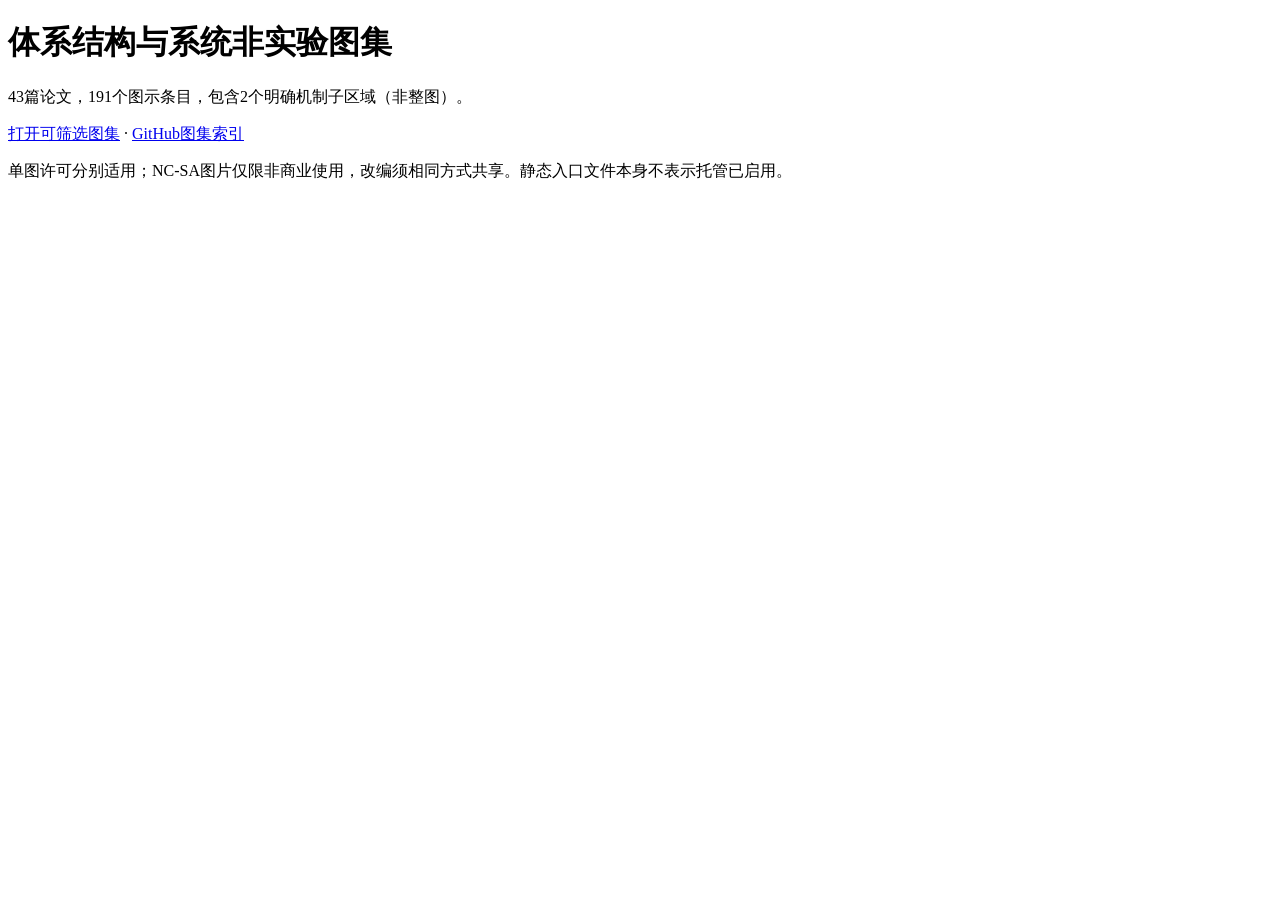
==== index.html @ 88d46df0 "Add Fused3S mechanism figures and Voltrix source-linked reading guide" ====
<!doctype html>
<html lang="zh-CN"><meta charset="utf-8"><meta name="viewport" content="width=device-width,initial-scale=1"><title>体系结构与系统非实验图集</title><h1>体系结构与系统非实验图集</h1><p>43篇论文，191个图示条目，包含2个明确机制子区域（非整图）。</p><p><a href="gallery/index.html">打开可筛选图集</a> · <a href="gallery/README.md">GitHub图集索引</a></p><p>单图许可分别适用；NC-SA图片仅限非商业使用，改编须相同方式共享。静态入口文件本身不表示托管已启用。</p></html>
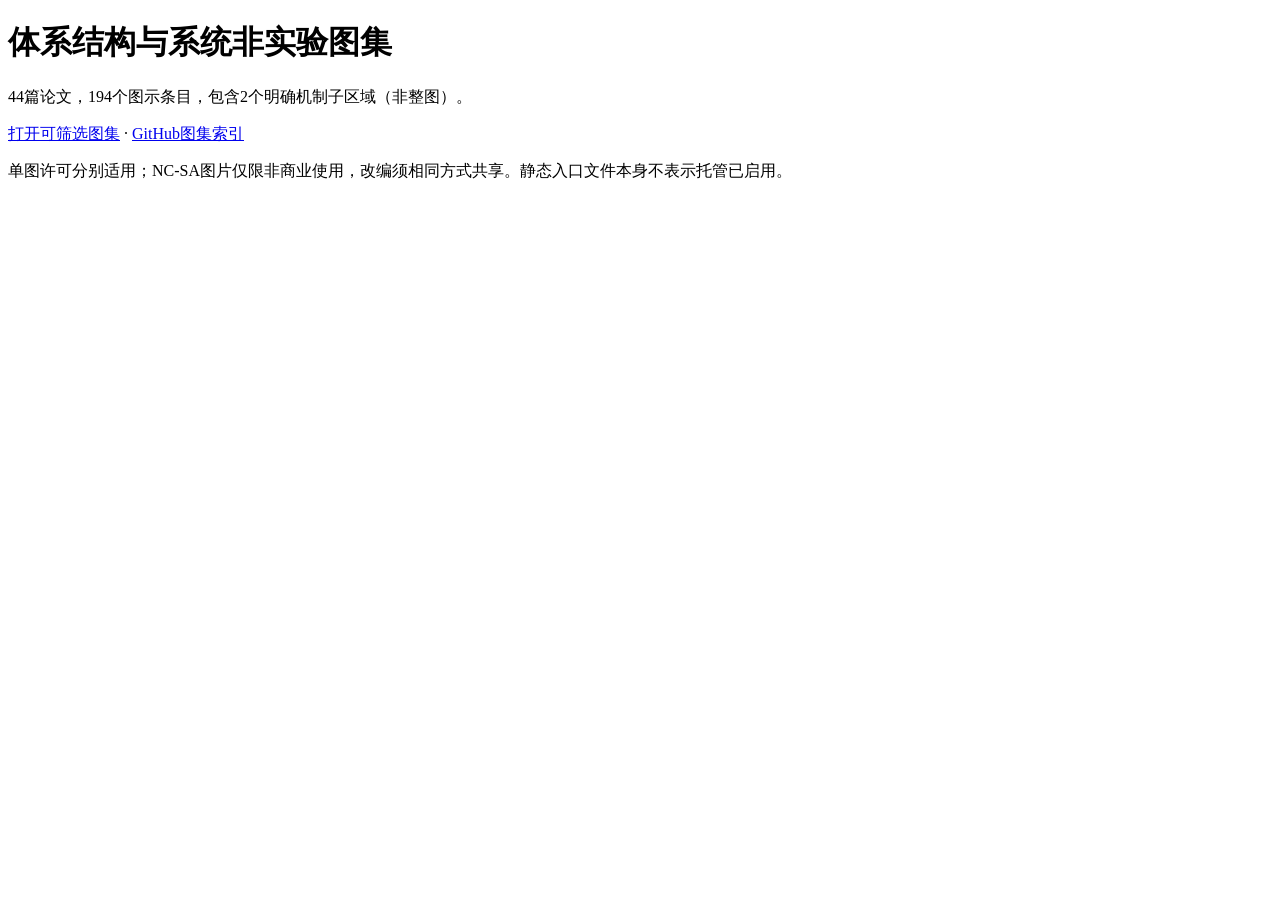
==== commit f14de04a: "Add verified HyPAS mechanism figures as supplemental coverage" ====
--- a/index.html
+++ b/index.html
@@ -1,2 +1,2 @@
 <!doctype html>
-<html lang="zh-CN"><meta charset="utf-8"><meta name="viewport" content="width=device-width,initial-scale=1"><title>体系结构与系统非实验图集</title><h1>体系结构与系统非实验图集</h1><p>43篇论文，191个图示条目，包含2个明确机制子区域（非整图）。</p><p><a href="gallery/index.html">打开可筛选图集</a> · <a href="gallery/README.md">GitHub图集索引</a></p><p>单图许可分别适用；NC-SA图片仅限非商业使用，改编须相同方式共享。静态入口文件本身不表示托管已启用。</p></html>
+<html lang="zh-CN"><meta charset="utf-8"><meta name="viewport" content="width=device-width,initial-scale=1"><title>体系结构与系统非实验图集</title><h1>体系结构与系统非实验图集</h1><p>44篇论文，194个图示条目，包含2个明确机制子区域（非整图）。</p><p><a href="gallery/index.html">打开可筛选图集</a> · <a href="gallery/README.md">GitHub图集索引</a></p><p>单图许可分别适用；NC-SA图片仅限非商业使用，改编须相同方式共享。静态入口文件本身不表示托管已启用。</p></html>
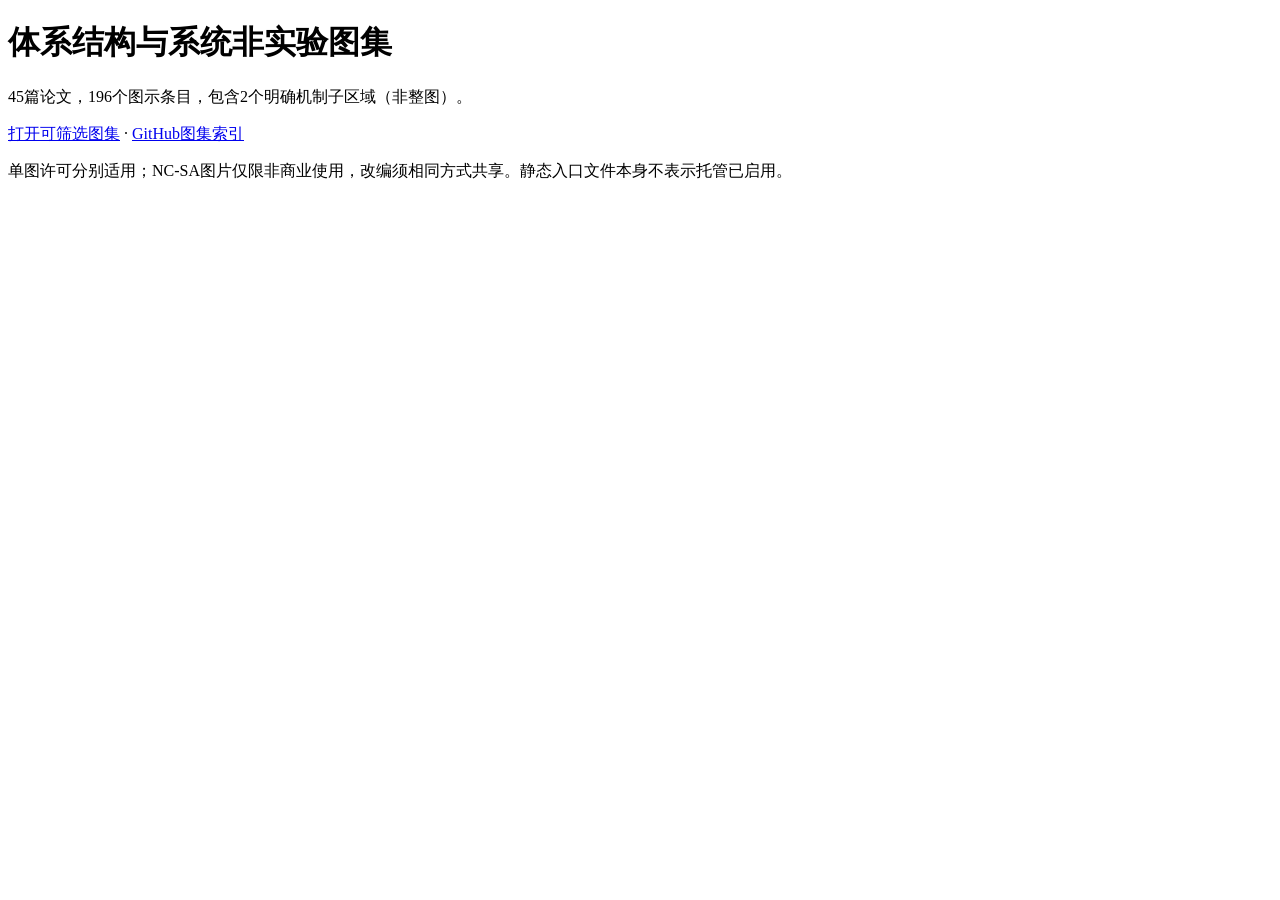
==== commit 665e208c: "Add verified LDC cache architecture figures as supplemental paper" ====
--- a/index.html
+++ b/index.html
@@ -1,2 +1,2 @@
 <!doctype html>
-<html lang="zh-CN"><meta charset="utf-8"><meta name="viewport" content="width=device-width,initial-scale=1"><title>体系结构与系统非实验图集</title><h1>体系结构与系统非实验图集</h1><p>44篇论文，194个图示条目，包含2个明确机制子区域（非整图）。</p><p><a href="gallery/index.html">打开可筛选图集</a> · <a href="gallery/README.md">GitHub图集索引</a></p><p>单图许可分别适用；NC-SA图片仅限非商业使用，改编须相同方式共享。静态入口文件本身不表示托管已启用。</p></html>
+<html lang="zh-CN"><meta charset="utf-8"><meta name="viewport" content="width=device-width,initial-scale=1"><title>体系结构与系统非实验图集</title><h1>体系结构与系统非实验图集</h1><p>45篇论文，196个图示条目，包含2个明确机制子区域（非整图）。</p><p><a href="gallery/index.html">打开可筛选图集</a> · <a href="gallery/README.md">GitHub图集索引</a></p><p>单图许可分别适用；NC-SA图片仅限非商业使用，改编须相同方式共享。静态入口文件本身不表示托管已启用。</p></html>
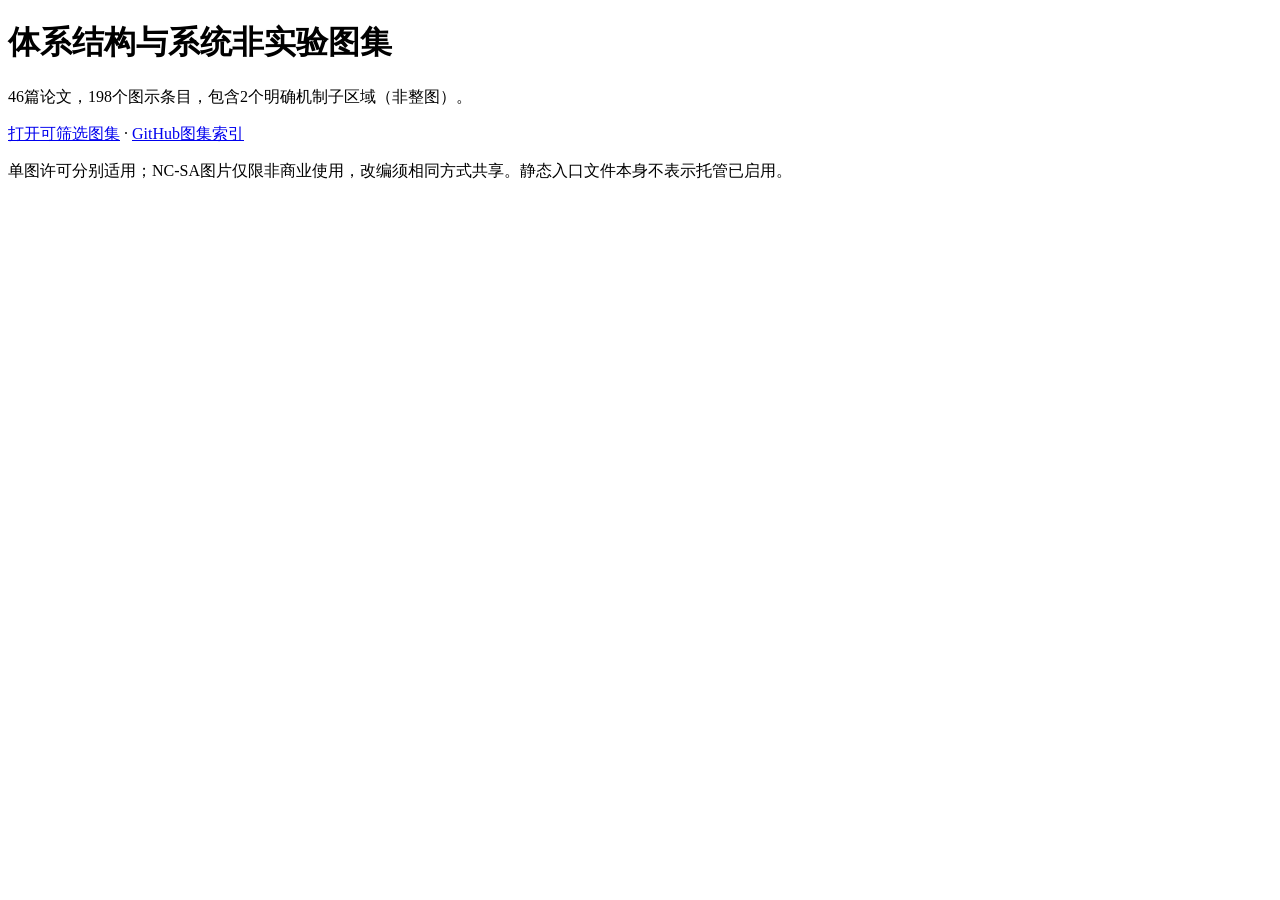
==== commit 8f2c60f1: "Add two licensed vCXLGen mechanism figures and related reading notes" ====
--- a/index.html
+++ b/index.html
@@ -1,2 +1,2 @@
 <!doctype html>
-<html lang="zh-CN"><meta charset="utf-8"><meta name="viewport" content="width=device-width,initial-scale=1"><title>体系结构与系统非实验图集</title><h1>体系结构与系统非实验图集</h1><p>45篇论文，196个图示条目，包含2个明确机制子区域（非整图）。</p><p><a href="gallery/index.html">打开可筛选图集</a> · <a href="gallery/README.md">GitHub图集索引</a></p><p>单图许可分别适用；NC-SA图片仅限非商业使用，改编须相同方式共享。静态入口文件本身不表示托管已启用。</p></html>
+<html lang="zh-CN"><meta charset="utf-8"><meta name="viewport" content="width=device-width,initial-scale=1"><title>体系结构与系统非实验图集</title><h1>体系结构与系统非实验图集</h1><p>46篇论文，198个图示条目，包含2个明确机制子区域（非整图）。</p><p><a href="gallery/index.html">打开可筛选图集</a> · <a href="gallery/README.md">GitHub图集索引</a></p><p>单图许可分别适用；NC-SA图片仅限非商业使用，改编须相同方式共享。静态入口文件本身不表示托管已启用。</p></html>
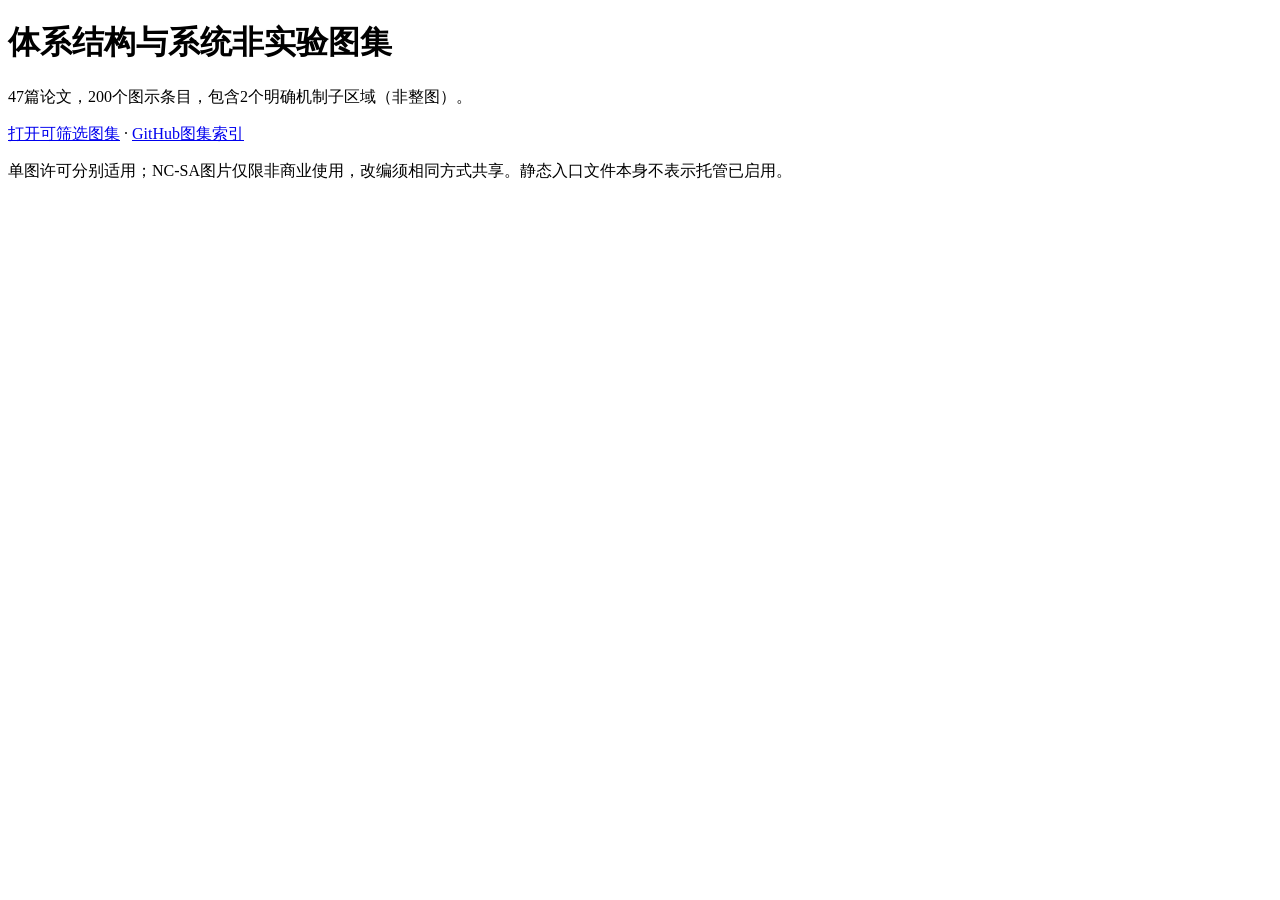
==== commit cfb817f9: "Add licensed LoopPoint TACO workflow and ROI measurement figures" ====
--- a/index.html
+++ b/index.html
@@ -1,2 +1,2 @@
 <!doctype html>
-<html lang="zh-CN"><meta charset="utf-8"><meta name="viewport" content="width=device-width,initial-scale=1"><title>体系结构与系统非实验图集</title><h1>体系结构与系统非实验图集</h1><p>46篇论文，198个图示条目，包含2个明确机制子区域（非整图）。</p><p><a href="gallery/index.html">打开可筛选图集</a> · <a href="gallery/README.md">GitHub图集索引</a></p><p>单图许可分别适用；NC-SA图片仅限非商业使用，改编须相同方式共享。静态入口文件本身不表示托管已启用。</p></html>
+<html lang="zh-CN"><meta charset="utf-8"><meta name="viewport" content="width=device-width,initial-scale=1"><title>体系结构与系统非实验图集</title><h1>体系结构与系统非实验图集</h1><p>47篇论文，200个图示条目，包含2个明确机制子区域（非整图）。</p><p><a href="gallery/index.html">打开可筛选图集</a> · <a href="gallery/README.md">GitHub图集索引</a></p><p>单图许可分别适用；NC-SA图片仅限非商业使用，改编须相同方式共享。静态入口文件本身不表示托管已启用。</p></html>
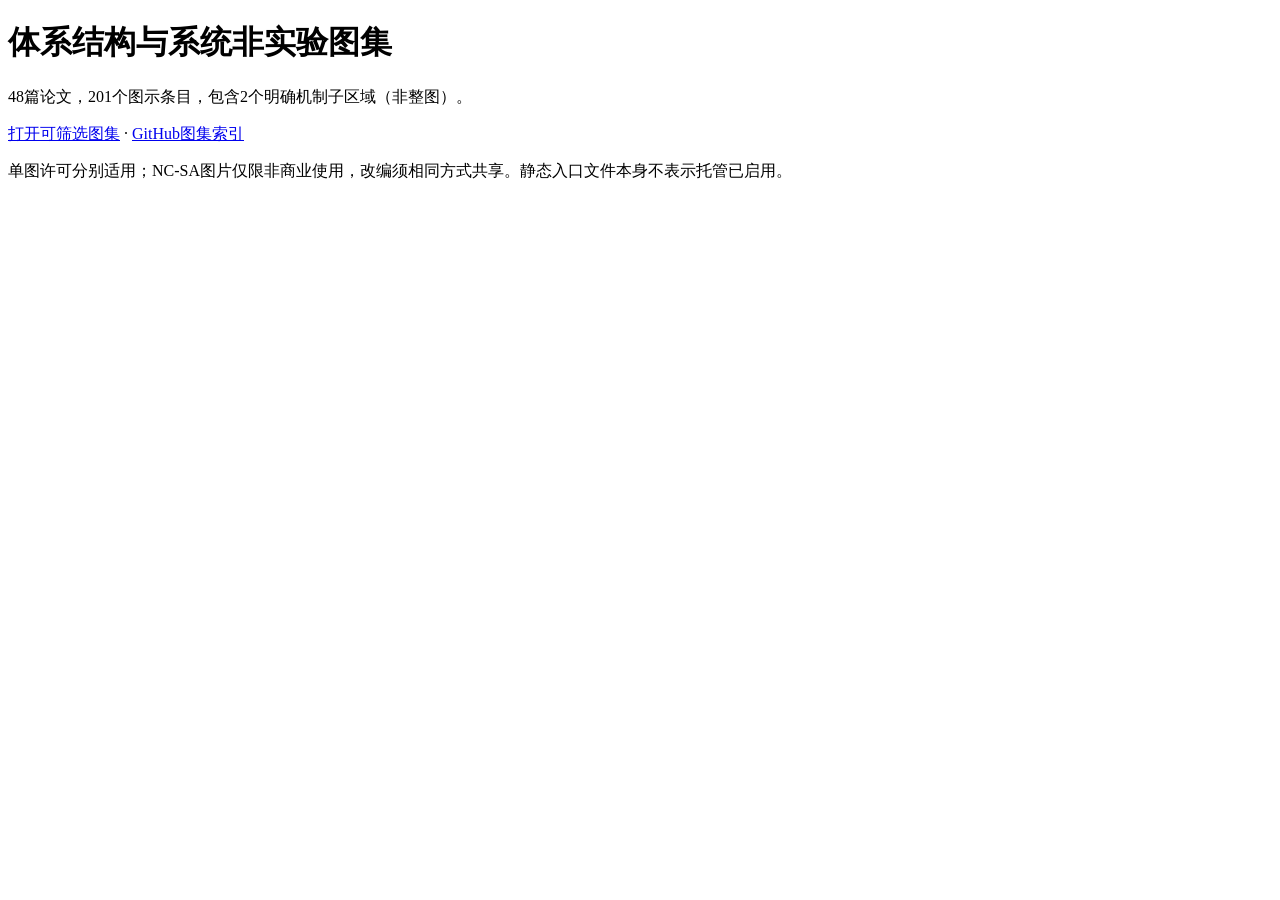
==== commit dd4f0c46: "Add licensed XTRA architecture figure as supplemental paper" ====
--- a/index.html
+++ b/index.html
@@ -1,2 +1,2 @@
 <!doctype html>
-<html lang="zh-CN"><meta charset="utf-8"><meta name="viewport" content="width=device-width,initial-scale=1"><title>体系结构与系统非实验图集</title><h1>体系结构与系统非实验图集</h1><p>47篇论文，200个图示条目，包含2个明确机制子区域（非整图）。</p><p><a href="gallery/index.html">打开可筛选图集</a> · <a href="gallery/README.md">GitHub图集索引</a></p><p>单图许可分别适用；NC-SA图片仅限非商业使用，改编须相同方式共享。静态入口文件本身不表示托管已启用。</p></html>
+<html lang="zh-CN"><meta charset="utf-8"><meta name="viewport" content="width=device-width,initial-scale=1"><title>体系结构与系统非实验图集</title><h1>体系结构与系统非实验图集</h1><p>48篇论文，201个图示条目，包含2个明确机制子区域（非整图）。</p><p><a href="gallery/index.html">打开可筛选图集</a> · <a href="gallery/README.md">GitHub图集索引</a></p><p>单图许可分别适用；NC-SA图片仅限非商业使用，改编须相同方式共享。静态入口文件本身不表示托管已启用。</p></html>
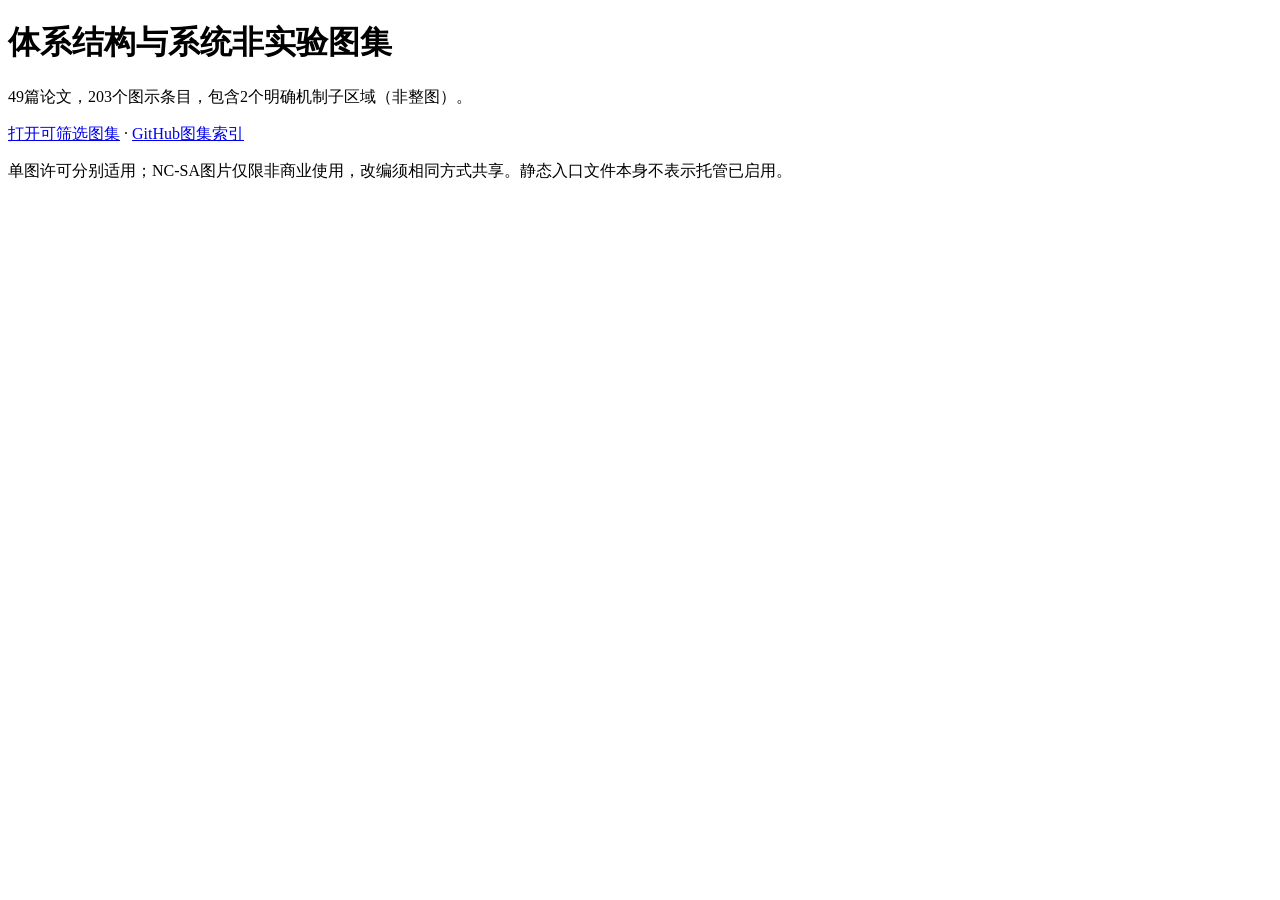
==== commit 9f092379: "gallery: add verified CREST architecture and record layout figures" ====
--- a/index.html
+++ b/index.html
@@ -1,2 +1,2 @@
 <!doctype html>
-<html lang="zh-CN"><meta charset="utf-8"><meta name="viewport" content="width=device-width,initial-scale=1"><title>体系结构与系统非实验图集</title><h1>体系结构与系统非实验图集</h1><p>48篇论文，201个图示条目，包含2个明确机制子区域（非整图）。</p><p><a href="gallery/index.html">打开可筛选图集</a> · <a href="gallery/README.md">GitHub图集索引</a></p><p>单图许可分别适用；NC-SA图片仅限非商业使用，改编须相同方式共享。静态入口文件本身不表示托管已启用。</p></html>
+<html lang="zh-CN"><meta charset="utf-8"><meta name="viewport" content="width=device-width,initial-scale=1"><title>体系结构与系统非实验图集</title><h1>体系结构与系统非实验图集</h1><p>49篇论文，203个图示条目，包含2个明确机制子区域（非整图）。</p><p><a href="gallery/index.html">打开可筛选图集</a> · <a href="gallery/README.md">GitHub图集索引</a></p><p>单图许可分别适用；NC-SA图片仅限非商业使用，改编须相同方式共享。静态入口文件本身不表示托管已启用。</p></html>
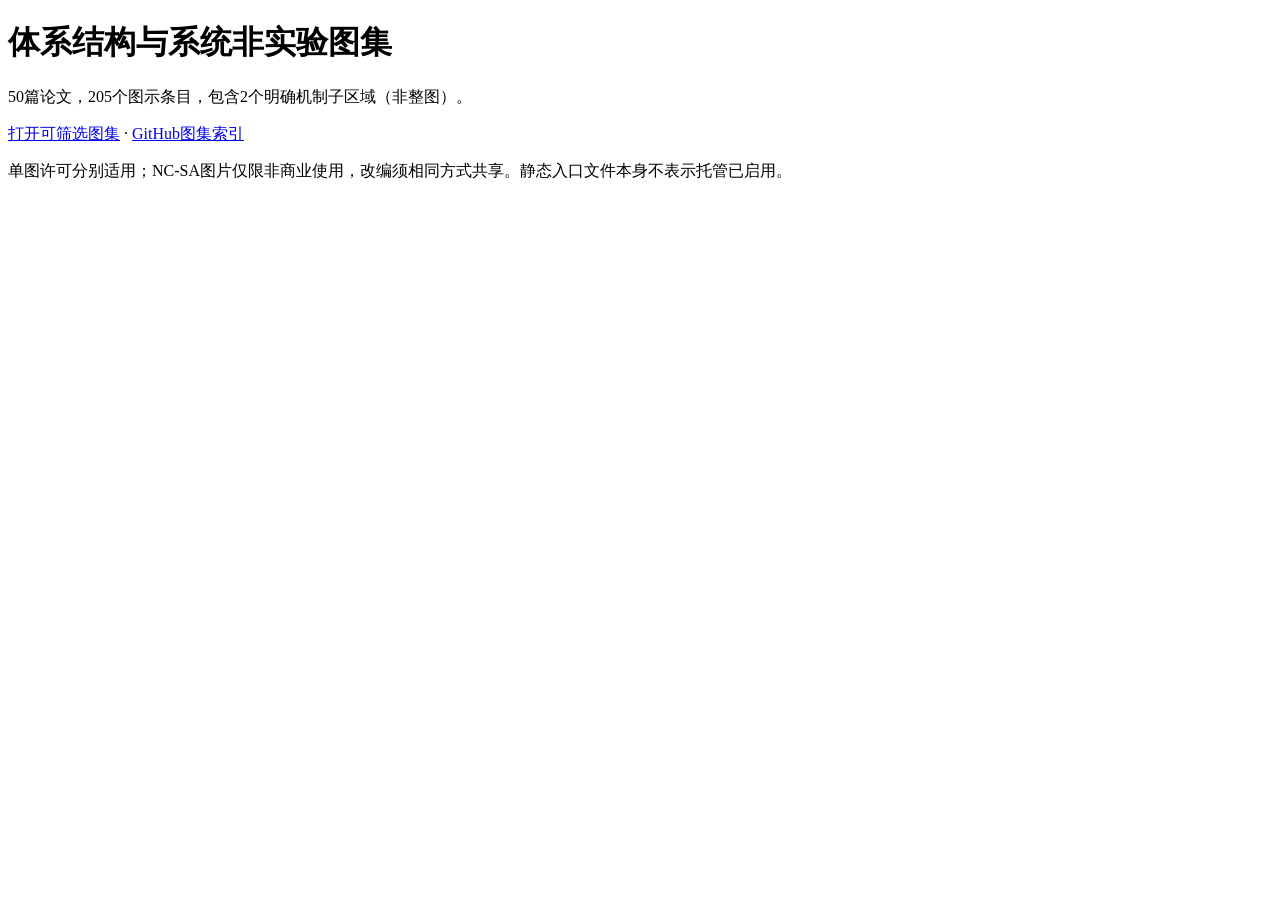
==== commit 1b0e107d: "Add ReDON journal software-hardware and parameter-sharing figures" ====
--- a/index.html
+++ b/index.html
@@ -1,2 +1,2 @@
 <!doctype html>
-<html lang="zh-CN"><meta charset="utf-8"><meta name="viewport" content="width=device-width,initial-scale=1"><title>体系结构与系统非实验图集</title><h1>体系结构与系统非实验图集</h1><p>49篇论文，203个图示条目，包含2个明确机制子区域（非整图）。</p><p><a href="gallery/index.html">打开可筛选图集</a> · <a href="gallery/README.md">GitHub图集索引</a></p><p>单图许可分别适用；NC-SA图片仅限非商业使用，改编须相同方式共享。静态入口文件本身不表示托管已启用。</p></html>
+<html lang="zh-CN"><meta charset="utf-8"><meta name="viewport" content="width=device-width,initial-scale=1"><title>体系结构与系统非实验图集</title><h1>体系结构与系统非实验图集</h1><p>50篇论文，205个图示条目，包含2个明确机制子区域（非整图）。</p><p><a href="gallery/index.html">打开可筛选图集</a> · <a href="gallery/README.md">GitHub图集索引</a></p><p>单图许可分别适用；NC-SA图片仅限非商业使用，改编须相同方式共享。静态入口文件本身不表示托管已启用。</p></html>
